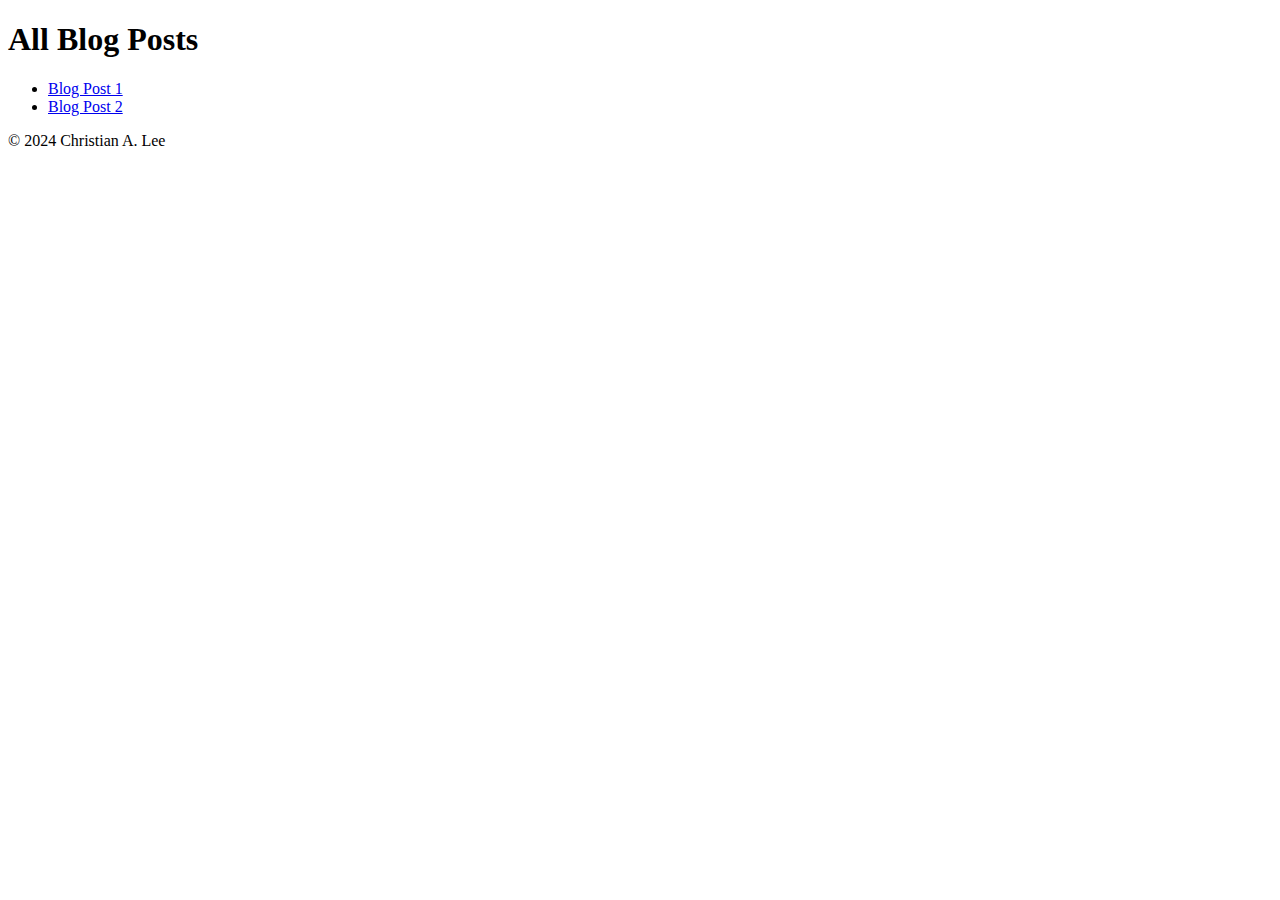
==== blogs/index.html @ 92b429fe "add test blogs" ====
<!DOCTYPE html>
<html lang="en">
<head>
    <meta charset="UTF-8">
    <meta name="viewport" content="width=device-width, initial-scale=1.0">
    <title>Blog</title>
</head>
<body>
    <header>
        <h1>All Blog Posts</h1>
    </header>

    <main>
        <ul>
            <li><a href="test1.html">Blog Post 1</a></li>
            <li><a href="test2.html">Blog Post 2</a></li>
            <!-- Add more <li> elements for additional blog posts -->
        </ul>
    </main>

    <footer>
        <p>&copy; 2024 Christian A. Lee</p>
    </footer>
</body>
</html>
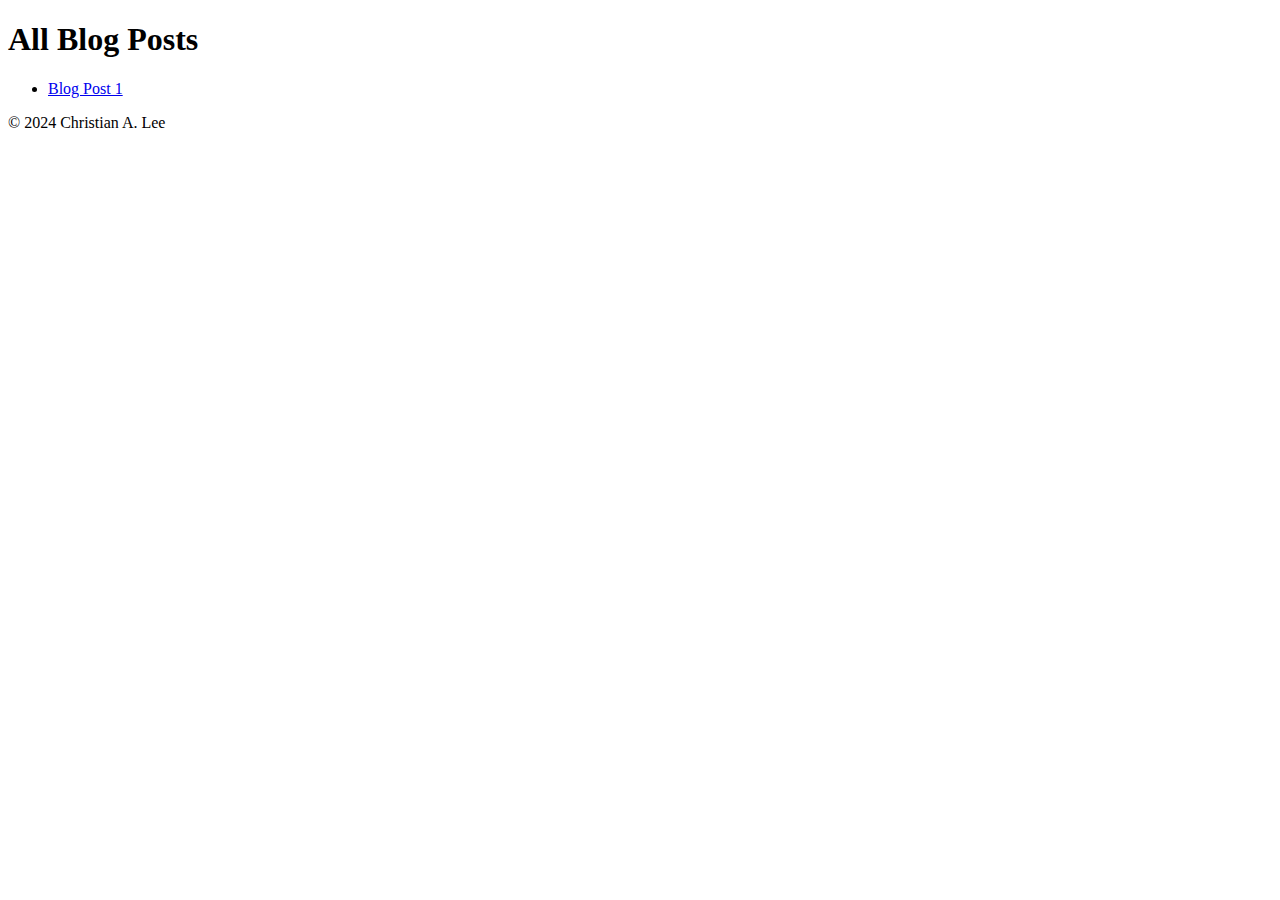
==== commit 77d5529c: "make hyperlinks" ====
--- a/blogs/index.html
+++ b/blogs/index.html
@@ -1,25 +1,46 @@
 <!DOCTYPE html>
-<html lang="en">
-<head>
-    <meta charset="UTF-8">
-    <meta name="viewport" content="width=device-width, initial-scale=1.0">
-    <title>Blog</title>
-</head>
-<body>
-    <header>
-        <h1>All Blog Posts</h1>
-    </header>
+<html>
+	<head>
+		<title>Blogs</title>
+		<meta charset="utf-8" />
+		<meta name="viewport" content="width=device-width, initial-scale=1, user-scalable=no" />
+		<link rel="stylesheet" href="assets/css/main.css" />
+		<noscript><link rel="stylesheet" href="assets/css/noscript.css" /></noscript>
+	</head>
 
-    <main>
-        <ul>
-            <li><a href="test1.html">Blog Post 1</a></li>
-            <li><a href="test2.html">Blog Post 2</a></li>
-            <!-- Add more <li> elements for additional blog posts -->
-        </ul>
-    </main>
+    <body>
+        <!-- <section id="one" class="wrapper style2 spotlights">
+            <section>
+                <a href="#" class="image"><img src="images/CL_balboa_park.jpg" alt="" data-position="center center"/></a>
+                <div class="content">
+                    <div class="inner">
+                        <h2>Hey!</h2>
+                        <p>
+                            Medicine. Tech. Coding. Hockey.
+                        </p>
+                        <ul class="actions">
+                            <li><a href="generic.html" class="button">Learn more</a></li>
+                        </ul>
+                    </div>
+                </div>
+            </section>
 
-    <footer>
-        <p>&copy; 2024 Christian A. Lee</p>
-    </footer>
-</body>
+        </section> -->
+
+
+        <header>
+            <h1>All Blog Posts</h1>
+        </header>
+
+        <main>
+            <ul>
+                <li><a href="test1.html">Blog Post 1</a></li>
+                <!-- Add more <li> elements for additional blog posts -->
+            </ul>
+        </main>
+
+        <footer>
+            <p>&copy; 2024 Christian A. Lee</p>
+        </footer>
+    </body>
 </html>
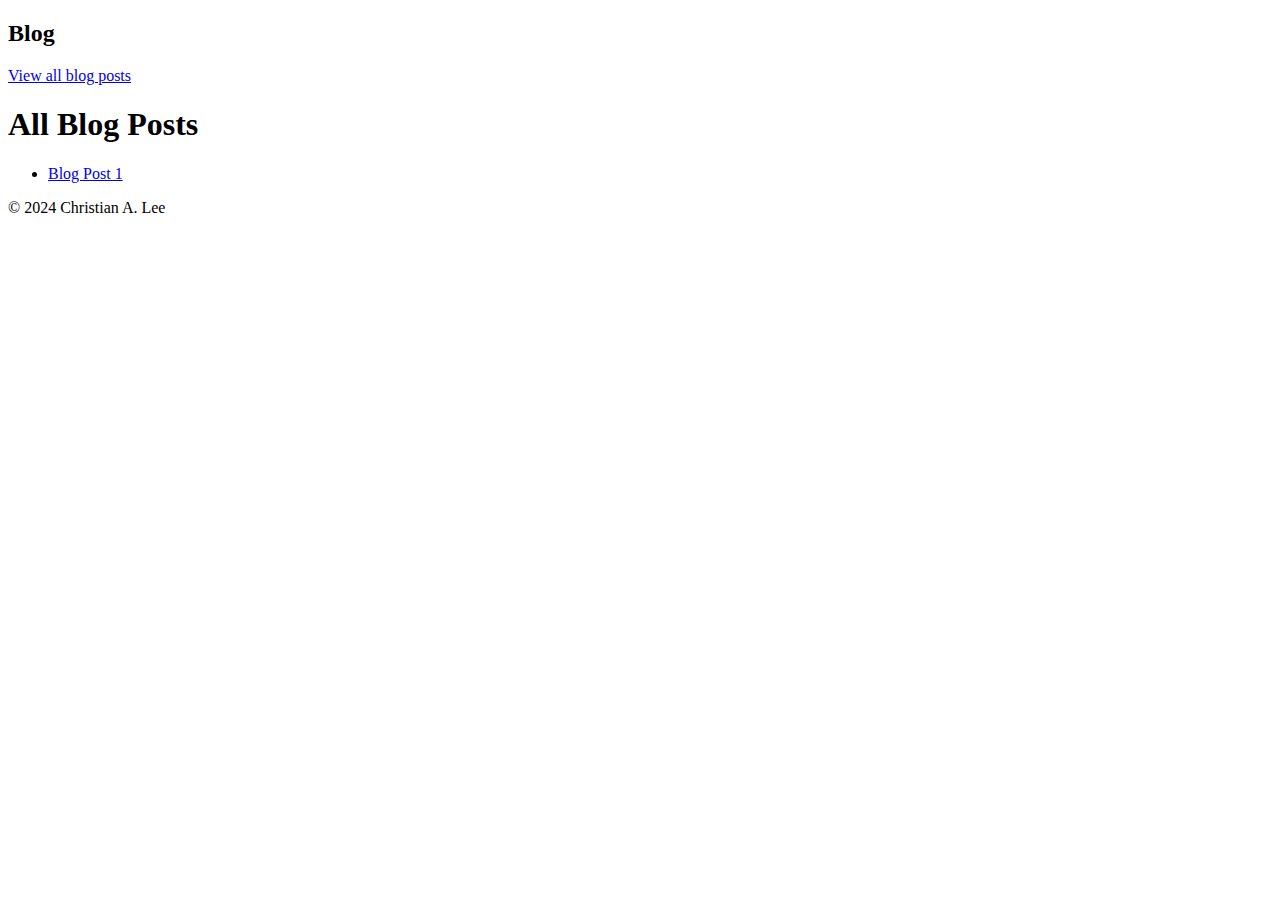
==== commit 54594085: "updating palette and blog" ====
--- a/blogs/index.html
+++ b/blogs/index.html
@@ -9,38 +9,21 @@
 	</head>
 
     <body>
-        <!-- <section id="one" class="wrapper style2 spotlights">
-            <section>
-                <a href="#" class="image"><img src="images/CL_balboa_park.jpg" alt="" data-position="center center"/></a>
-                <div class="content">
-                    <div class="inner">
-                        <h2>Hey!</h2>
-                        <p>
-                            Medicine. Tech. Coding. Hockey.
-                        </p>
-                        <ul class="actions">
-                            <li><a href="generic.html" class="button">Learn more</a></li>
-                        </ul>
-                    </div>
-                </div>
-            </section>
-
-        </section> -->
-
-
-        <header>
-            <h1>All Blog Posts</h1>
-        </header>
-
-        <main>
-            <ul>
-                <li><a href="test1.html">Blog Post 1</a></li>
-                <!-- Add more <li> elements for additional blog posts -->
-            </ul>
-        </main>
-
-        <footer>
-            <p>&copy; 2024 Christian A. Lee</p>
-        </footer>
+		<div class="inner">
+			<h2>Blog</h2>
+			<p><a href="blogs/index.html">View all blog posts</a></p>
+			<div class="split style1">
+				<h1>All Blog Posts</h1>
+				<main>
+		            <ul>
+		                <li><a href="test1.html">Blog Post 1</a></li>
+		                <!-- Add more <li> elements for additional blog posts -->
+		            </ul>
+		        </main>
+			</div>
+		</div>
     </body>
+	<footer>
+		<p>&copy; 2024 Christian A. Lee</p>
+	</footer>
 </html>
